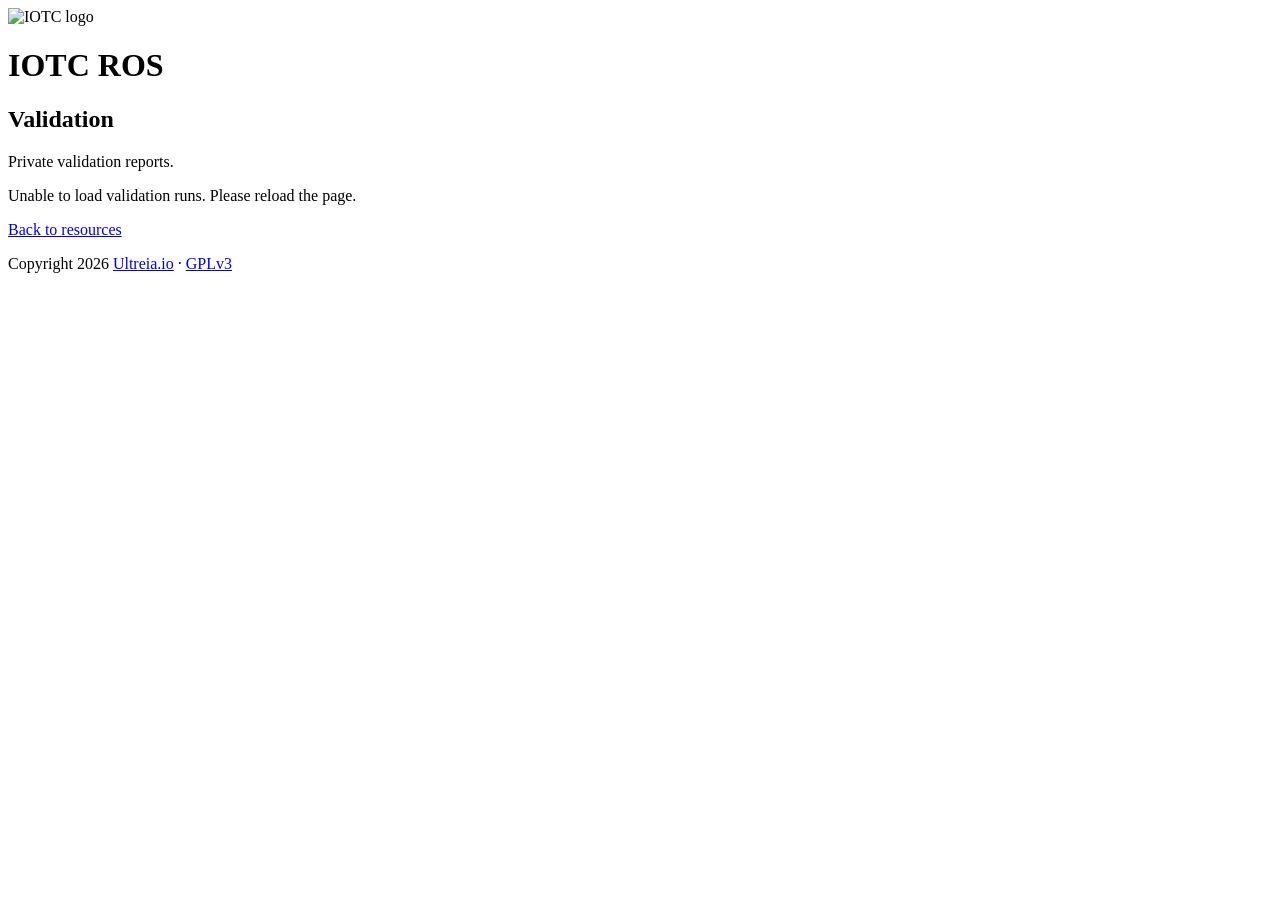
==== tools/publication/index.html @ 09c0c93b "[publication] Prepare and publish IOTC validation reports" ====
<!DOCTYPE html>
<html lang="en">
<head>
    <meta charset="UTF-8">
    <meta name="viewport" content="width=device-width, initial-scale=1">
    <meta name="robots" content="noindex">
    <title>IOTC ROS — Validation</title>
    <link rel="stylesheet" href="/assets/iotc.css">
    <style>
        .batch-comment { margin: .35em 0 1em; white-space: pre-wrap; overflow-wrap: anywhere; }
    </style>
</head>
<body class="site-page">
<main>
    <img class="site-logo" src="/assets/IOTC_with_text.png" alt="IOTC logo">
    <h1>IOTC ROS</h1>
    <h2>Validation</h2>
    <p>Private validation reports.</p>
    <p id="status" role="status">Loading validation runs…</p>
    <ul id="batches"></ul>
    <noscript>JavaScript is required to load the list of validation runs.</noscript>
    <p><a href="../">Back to resources</a></p>
    <footer>Copyright 2026 <a href="https://ultreia.io">Ultreia.io</a> · <a href="https://www.gnu.org/licenses/gpl-3.0.html">GPLv3</a></footer>
</main>
<script>
(async () => {
    const status = document.getElementById('status');
    const list = document.getElementById('batches');
    try {
        const response = await fetch('batches.json', {cache: 'no-cache', credentials: 'same-origin'});
        if (!response.ok) throw new Error(`HTTP ${response.status}`);
        const batches = await response.json();
        const items = document.createDocumentFragment();
        for (const batch of batches) {
            if (!/^ros-validation-\d{4}-\d{2}-\d{2}T\d{6}Z$/.test(batch.directory)) {
                throw new Error('Invalid batch directory');
            }
            const published = new Date(batch.published_at);
            const timestamp = published.toISOString().slice(0, 16)
                .replaceAll('-', '/').replace('T', ' ') + ' UTC';
            const item = document.createElement('li');
            const link = document.createElement('a');
            link.href = `${batch.directory}/`;
            link.textContent = `Validation run — ${timestamp}`;
            item.append(link);
            if (typeof batch.comment === 'string' && batch.comment.trim()) {
                const comment = document.createElement('p');
                comment.className = 'batch-comment';
                comment.textContent = batch.comment;
                item.append(comment);
            }
            items.append(item);
        }
        list.replaceChildren(items);
        status.textContent = batches.length ? 'Publication times are shown in UTC.' : 'No validation runs published yet.';
    } catch (error) {
        status.textContent = 'Unable to load validation runs. Please reload the page.';
        console.error(error);
    }
})();
</script>
</body>
</html>
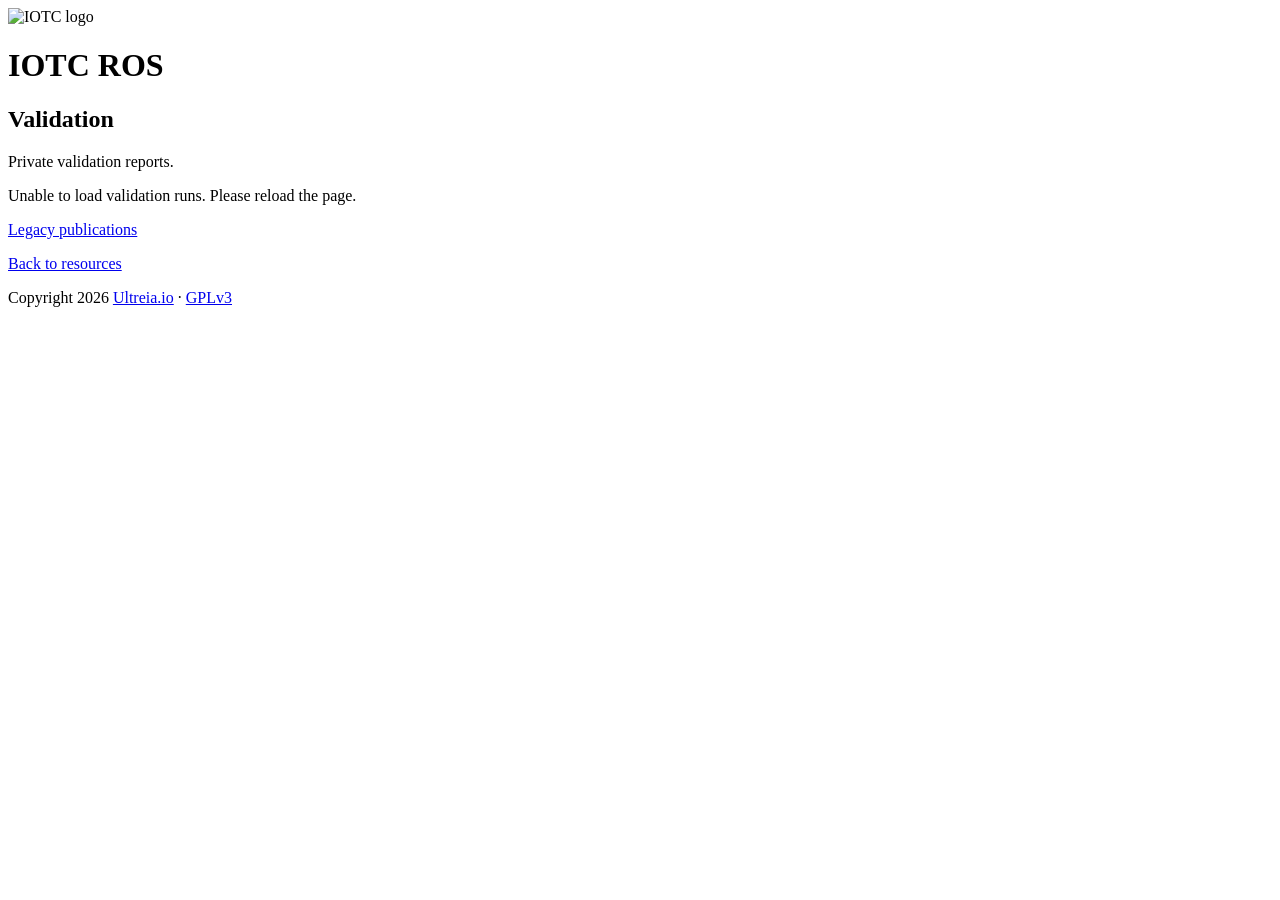
==== commit 878958cf: "[docs] Explain shared references and publication navigation" ====
--- a/tools/publication/index.html
+++ b/tools/publication/index.html
@@ -19,6 +19,7 @@
     <p id="status" role="status">Loading validation runs…</p>
     <ul id="batches"></ul>
     <noscript>JavaScript is required to load the list of validation runs.</noscript>
+    <p><a href="legacy/">Legacy publications</a></p>
     <p><a href="../">Back to resources</a></p>
     <footer>Copyright 2026 <a href="https://ultreia.io">Ultreia.io</a> · <a href="https://www.gnu.org/licenses/gpl-3.0.html">GPLv3</a></footer>
 </main>
